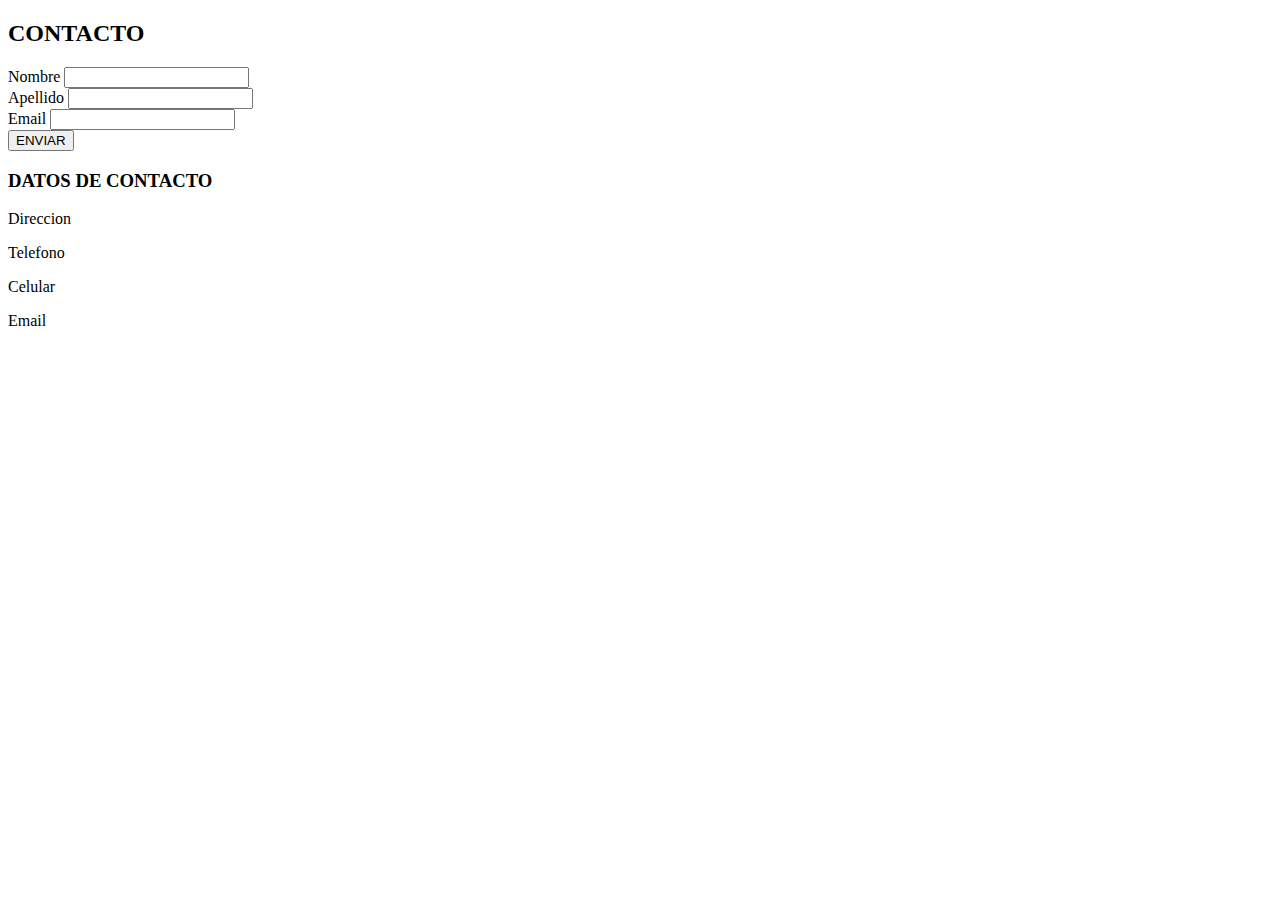
==== Contacto.html @ 0fb704b9 "Add files via upload" ====
<!DOCTYPE html>
<html lang="es">
<head>
    <meta charset="UTF-8">
    <title>Contáctate con nosotros</title>
</head>
<body>
    <header>

    </header>

    <main>
        <section>
            <article>
                <h2>CONTACTO</h2>
                <form>
                    <label for="campoTexto1"> Nombre </label>
                    <input type="name" id="campoTexto1">
                    <br>
                    <label for="campoTexto2"> Apellido</label>
                    <input type="surname" id="campoTexto2">
                    <br>
                    <label for="campoTexto2"> Email</label>
                    <input type="email" id="campoTexto2">
                    <br>
                    <div class="botones">
                        <input type="button" value ="ENVIAR" id="Enviar">
                    </div>
                </form>
            </article>
        </section>

        <aside>
            <h3>DATOS DE CONTACTO</h3>
            <div>
                <p>Direccion</p>
                <p>Telefono</p>
                <p>Celular</p>
                <p>Email</p>
            </div>
        </aside>

        <section>
            
        </section>
    </main>
    
</body>
</html>
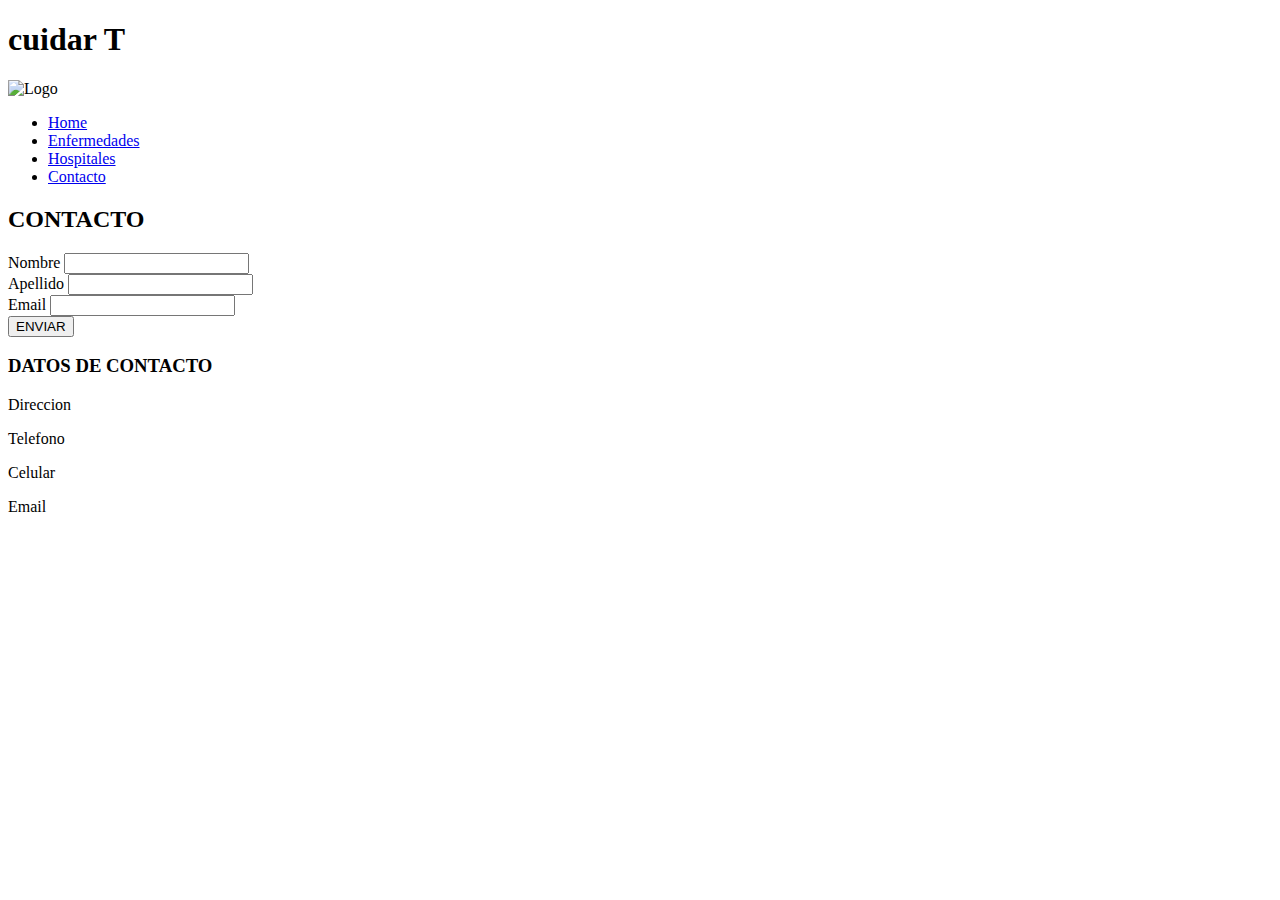
==== commit d061ff73: "Add files via upload" ====
--- a/Contacto.html
+++ b/Contacto.html
@@ -6,8 +6,22 @@
 </head>
 <body>
     <header>
+        <div class="Header">
+            <h1>cuidar T</h1>
+            <img src="img/cuidart.jpeg" alt="Logo">
+       </div>
+    </header>
 
-    </header>
+    <nav>
+        <div class="nav">
+            <ul>
+                <li><a href="#">Home</a></li>
+                <li><a href="enfermedades.html">Enfermedades</a> </li>
+                <li><a href="hospitales.html">Hospitales</a></li>
+                <li><a href="Contacto.html">Contacto</a></li>
+            </ul>
+        </div>
+    </nav>
 
     <main>
         <section>
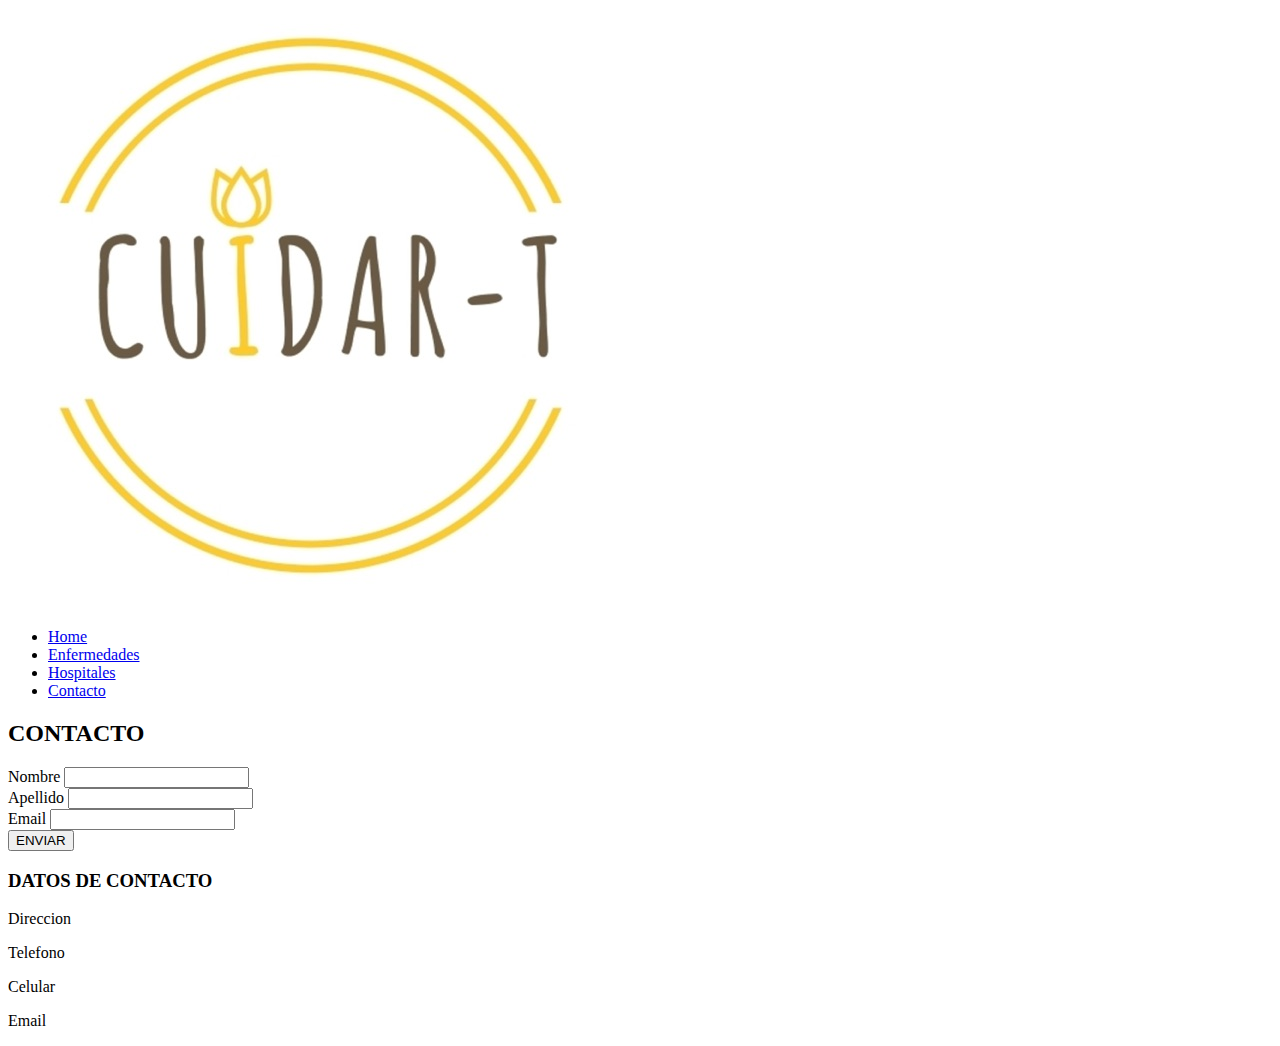
==== commit 9e58c366: "un poco de css y algunos cambios" ====
--- a/Contacto.html
+++ b/Contacto.html
@@ -1,63 +1,62 @@
-<!DOCTYPE html>
-<html lang="es">
-<head>
-    <meta charset="UTF-8">
-    <title>Contáctate con nosotros</title>
-</head>
-<body>
-    <header>
-        <div class="Header">
-            <h1>cuidar T</h1>
-            <img src="img/cuidart.jpeg" alt="Logo">
-       </div>
-    </header>
-
-    <nav>
-        <div class="nav">
-            <ul>
-                <li><a href="#">Home</a></li>
-                <li><a href="enfermedades.html">Enfermedades</a> </li>
-                <li><a href="hospitales.html">Hospitales</a></li>
-                <li><a href="Contacto.html">Contacto</a></li>
-            </ul>
-        </div>
-    </nav>
-
-    <main>
-        <section>
-            <article>
-                <h2>CONTACTO</h2>
-                <form>
-                    <label for="campoTexto1"> Nombre </label>
-                    <input type="name" id="campoTexto1">
-                    <br>
-                    <label for="campoTexto2"> Apellido</label>
-                    <input type="surname" id="campoTexto2">
-                    <br>
-                    <label for="campoTexto2"> Email</label>
-                    <input type="email" id="campoTexto2">
-                    <br>
-                    <div class="botones">
-                        <input type="button" value ="ENVIAR" id="Enviar">
-                    </div>
-                </form>
-            </article>
-        </section>
-
-        <aside>
-            <h3>DATOS DE CONTACTO</h3>
-            <div>
-                <p>Direccion</p>
-                <p>Telefono</p>
-                <p>Celular</p>
-                <p>Email</p>
-            </div>
-        </aside>
-
-        <section>
-            
-        </section>
-    </main>
-    
-</body>
+<!DOCTYPE html>
+<html lang="es">
+<head>
+    <meta charset="UTF-8">
+    <title>Contáctate con nosotros</title>
+</head>
+<body>
+    <header>
+        <div class="Header">
+            <img src="img/cuidart.jpg" alt="Logo">
+       </div>
+    </header>
+
+    <nav>
+        <div class="nav">
+            <ul>
+                <li><a href="#">Home</a></li>
+                <li><a href="enfermedades.html">Enfermedades</a> </li>
+                <li><a href="hospitales.html">Hospitales</a></li>
+                <li><a href="Contacto.html">Contacto</a></li>
+            </ul>
+        </div>
+    </nav>
+
+    <main>
+        <section>
+            <article>
+                <h2>CONTACTO</h2>
+                <form>
+                    <label for="campoTexto1"> Nombre </label>
+                    <input type="name" id="campoTexto1">
+                    <br>
+                    <label for="campoTexto2"> Apellido</label>
+                    <input type="surname" id="campoTexto2">
+                    <br>
+                    <label for="campoTexto2"> Email</label>
+                    <input type="email" id="campoTexto2">
+                    <br>
+                    <div class="botones">
+                        <input type="button" value ="ENVIAR" id="Enviar">
+                    </div>
+                </form>
+            </article>
+        </section>
+
+        <aside>
+            <h3>DATOS DE CONTACTO</h3>
+            <div>
+                <p>Direccion</p>
+                <p>Telefono</p>
+                <p>Celular</p>
+                <p>Email</p>
+            </div>
+        </aside>
+
+        <section>
+            
+        </section>
+    </main>
+    
+</body>
 </html>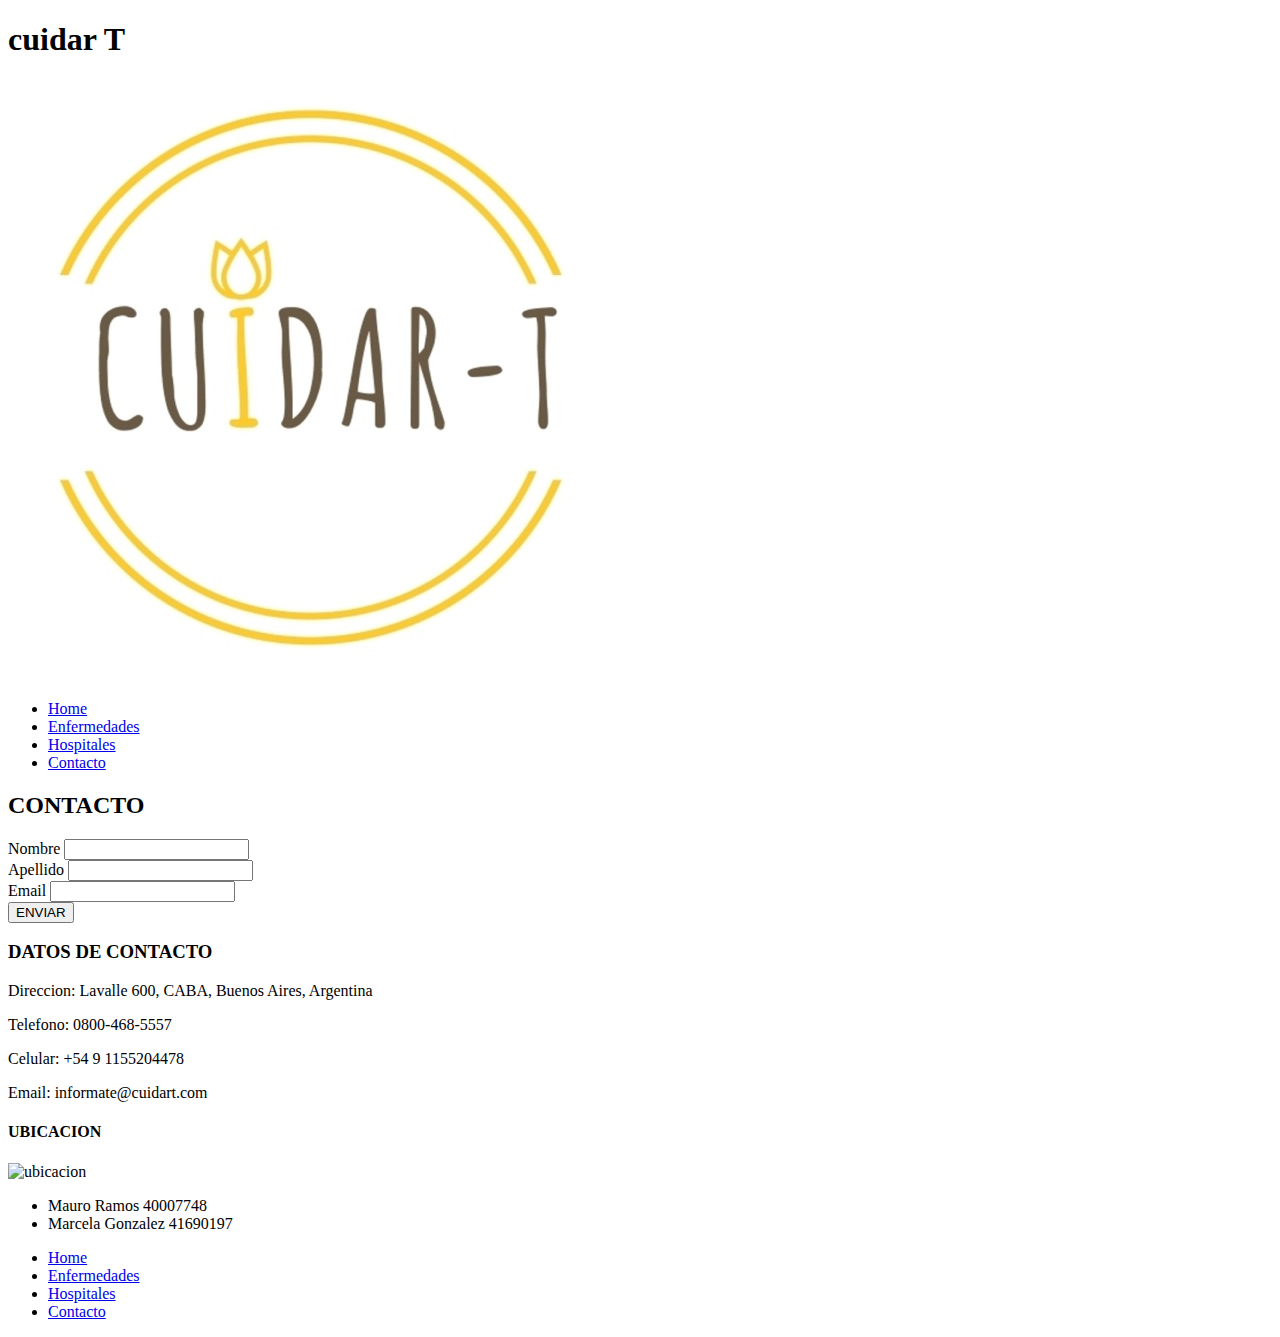
==== commit 56165632: "htmls" ====
--- a/Contacto.html
+++ b/Contacto.html
@@ -7,14 +7,15 @@
 <body>
     <header>
         <div class="Header">
-            <img src="img/cuidart.jpg" alt="Logo">
+            <h1>cuidar T</h1>
+            <img src="img/cuidart.jpeg" alt="Logo">
        </div>
     </header>
 
     <nav>
         <div class="nav">
             <ul>
-                <li><a href="#">Home</a></li>
+                <li><a href="index.html">Home</a></li>
                 <li><a href="enfermedades.html">Enfermedades</a> </li>
                 <li><a href="hospitales.html">Hospitales</a></li>
                 <li><a href="Contacto.html">Contacto</a></li>
@@ -46,17 +47,43 @@
         <aside>
             <h3>DATOS DE CONTACTO</h3>
             <div>
-                <p>Direccion</p>
-                <p>Telefono</p>
-                <p>Celular</p>
-                <p>Email</p>
+                <p>Direccion: Lavalle 600, CABA, Buenos Aires, Argentina</p>
+                <p>Telefono: 0800-468-5557</p>
+                <p>Celular: +54 9 1155204478</p>
+                <p>Email: informate@cuidart.com</p>
             </div>
         </aside>
 
         <section>
-            
+            <article>
+                <h4>UBICACION</h4>
+                <img src="img/ubicacion.jpg" alt="ubicacion">
+            </article>
         </section>
     </main>
     
+    <footer>    
+        <div class="container">
+         <div class= "datos">
+                <ul>
+                    <li>Mauro Ramos 40007748</li>
+                    <li>Marcela Gonzalez 41690197</li>
+                </ul>
+         </div>
+         <div class = "menu inferior">
+            <div class="nav">
+                <ul>
+                    <li><a href="index.html">Home</a></li>
+                    <li> <a href="enfermedades.html">Enfermedades</a> </li>
+                    <li><a href="hospitales.html">Hospitales</a></li>
+                    <li><a href="Contacto.html">Contacto</a></li>
+                </ul>
+            </div>
+         </div>
+         <div class= "links">
+
+         </div>
+        </div>
+    </footer>
 </body>
 </html>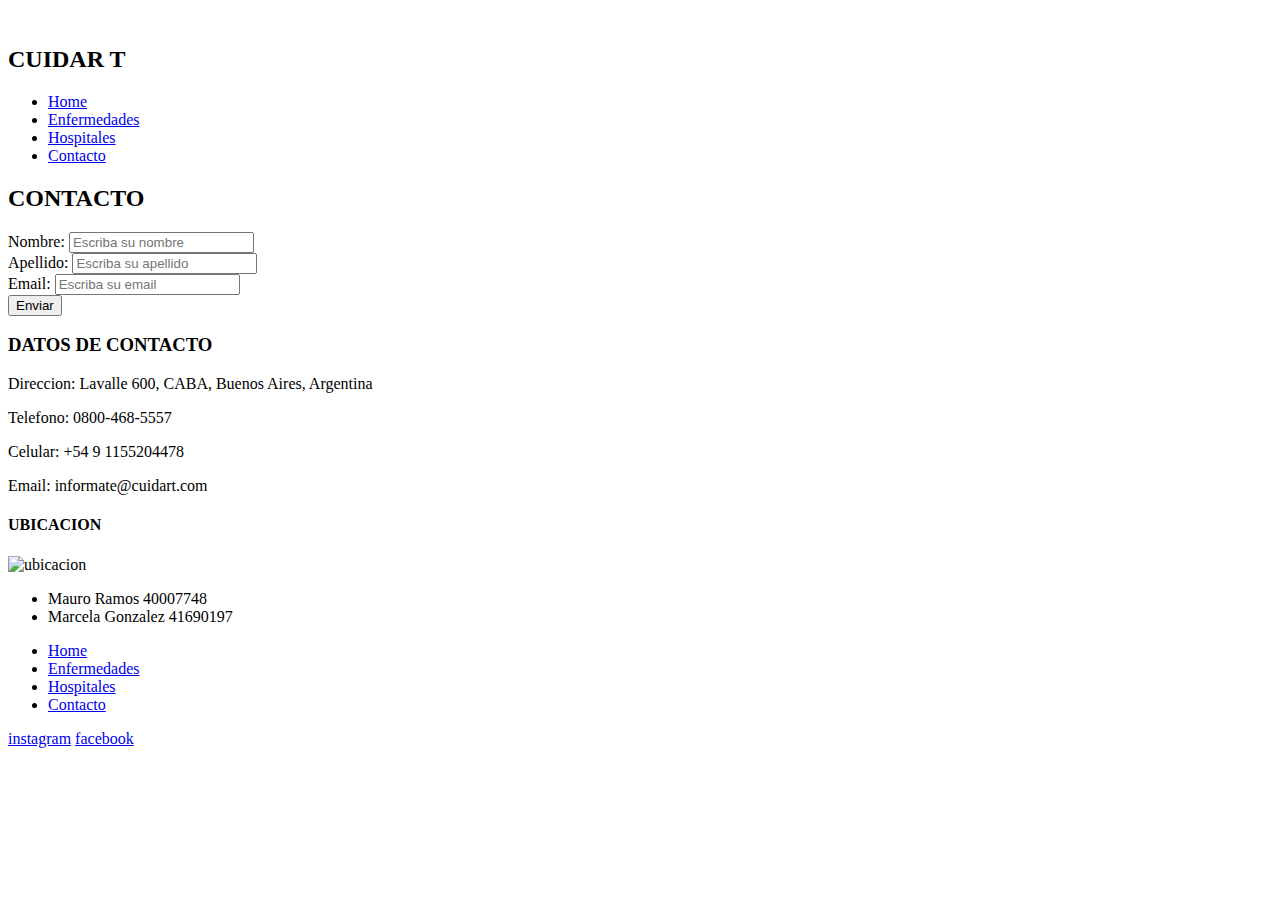
==== commit 256d9076: "htmls actualizado header y footer, menos el de enfermedades" ====
--- a/Contacto.html
+++ b/Contacto.html
@@ -5,40 +5,42 @@
     <title>Contáctate con nosotros</title>
 </head>
 <body>
-    <header>
-        <div class="Header">
-            <h1>cuidar T</h1>
-            <img src="img/cuidart.jpeg" alt="Logo">
-       </div>
-    </header>
+    <div class= "container">
+        
+        <section class="logo">
+            <img class="logo" src="img/cuidart3.png" alt="">
+        </section>
 
-    <nav>
-        <div class="nav">
+        <header class="header">
+            <h2>CUIDAR T</h2>
+        </header>
+        
+        <aside class="sidebar">  
             <ul>
                 <li><a href="index.html">Home</a></li>
                 <li><a href="enfermedades.html">Enfermedades</a> </li>
                 <li><a href="hospitales.html">Hospitales</a></li>
                 <li><a href="Contacto.html">Contacto</a></li>
             </ul>
-        </div>
-    </nav>
+        </aside>
 
     <main>
         <section>
             <article>
                 <h2>CONTACTO</h2>
                 <form>
-                    <label for="campoTexto1"> Nombre </label>
-                    <input type="name" id="campoTexto1">
+                    <label for="nombre"> Nombre:</label>
+                    <input type="text" placeholder="Escriba su nombre" maxlength="15" name="nombre" id="nombre">
                     <br>
-                    <label for="campoTexto2"> Apellido</label>
-                    <input type="surname" id="campoTexto2">
+                    <label for="apellido"> Apellido:</label>
+                    <input type="text" placeholder="Escriba su apellido" maxlength="15" name="apellido" id="apellido">
                     <br>
-                    <label for="campoTexto2"> Email</label>
-                    <input type="email" id="campoTexto2">
+                    <label for="email"> Email:</label>
+                    <input type="email" placeholder="Escriba su email" maxlength="15"name="email" id="email">
                     <br>
                     <div class="botones">
-                        <input type="button" value ="ENVIAR" id="Enviar">
+                        <input type="submit" value ="Enviar">
+                       <!-- <input type="submit">-->
                     </div>
                 </form>
             </article>
@@ -62,28 +64,26 @@
         </section>
     </main>
     
-    <footer>    
-        <div class="container">
-         <div class= "datos">
-                <ul>
-                    <li>Mauro Ramos 40007748</li>
-                    <li>Marcela Gonzalez 41690197</li>
-                </ul>
-         </div>
-         <div class = "menu inferior">
-            <div class="nav">
-                <ul>
-                    <li><a href="index.html">Home</a></li>
-                    <li> <a href="enfermedades.html">Enfermedades</a> </li>
-                    <li><a href="hospitales.html">Hospitales</a></li>
-                    <li><a href="Contacto.html">Contacto</a></li>
-                </ul>
-            </div>
-         </div>
-         <div class= "links">
-
-         </div>
+    <footer class="footer">
+        <div class="datos">
+            <ul>
+                <li>Mauro Ramos 40007748</li>
+                <li>Marcela Gonzalez 41690197</li>
+            </ul>
+        </div>
+        <div class="menuinf">
+            <ul>
+                <li><a href="index.html">Home</a></li>
+                <li><a href="enfermedades.html">Enfermedades</a> </li>
+                <li><a href="hospitales.html">Hospitales</a></li>
+                <li><a href="Contacto.html">Contacto</a></li>
+            </ul>
+        </div>
+        <div class="links">
+            <a href="https://www.instagram.com/cuidart">instagram</a>
+            <a href="https://www.facebook.com/cuidart">facebook</a>
         </div>
     </footer>
+</div>
 </body>
 </html>